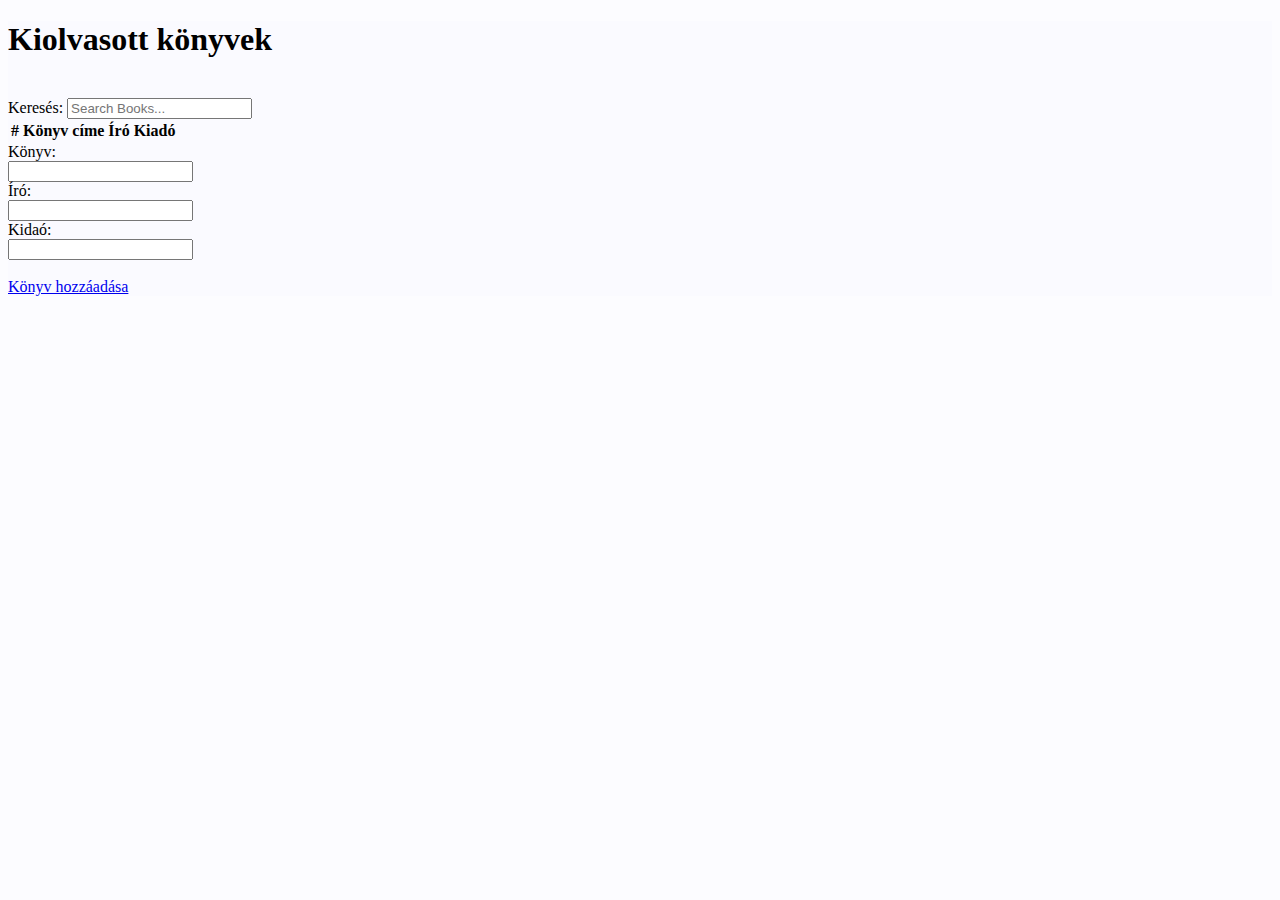
==== client/booklist.html @ 7343fcb6 "Initial commit" ====
<!DOCTYPE html>
<html lang="en">

<head>
    <meta charset="UTF-8">
    <title>BookSite</title>
    <link rel="stylesheet" href="../style/styleForTable.css">
    <link rel="stylesheet" href="https://stackpath.bootstrapcdn.com/bootstrap/4.1.3/css/bootstrap.min.css" integrity="sha384-MCw98/SFnGE8fJT3GXwEOngsV7Zt27NXFoaoApmYm81iuXoPkFOJwJ8ERdknLPMO" crossorigin="anonymous">
    <script src="https://code.jquery.com/jquery-3.3.1.slim.min.js" integrity="sha384-q8i/X+965DzO0rT7abK41JStQIAqVgRVzpbzo5smXKp4YfRvH+8abtTE1Pi6jizo" crossorigin="anonymous"></script>
    <script src="https://cdnjs.cloudflare.com/ajax/libs/popper.js/1.14.3/umd/popper.min.js" integrity="sha384-ZMP7rVo3mIykV+2+9J3UJ46jBk0WLaUAdn689aCwoqbBJiSnjAK/l8WvCWPIPm49" crossorigin="anonymous"></script>
    <script src="https://stackpath.bootstrapcdn.com/bootstrap/4.1.3/js/bootstrap.min.js" integrity="sha384-ChfqqxuZUCnJSK3+MXmPNIyE6ZbWh2IMqE241rYiqJxyMiZ6OW/JmZQ5stwEULTy" crossorigin="anonymous"></script>


</head>

<body class="bgColor">
    <div class="bgColor">
        <h1>Kiolvasott könyvek</h1><br>
        <label class="h2" for="search">Keresés: </label>
        <input id="searchbar" onkeyup="search_books()" type="text"
            name="search" placeholder="Search Books...">
        <br>
        <table id="booklist_table" class="table table-hover">

            <tbody id="booklist_table_tbody">
                
            </tbody>
        </table>
        <label for="book">Könyv:</label><br>
        <input type="text" id="book_input" value=""><br>
        <label for="book">Író:</label><br>
        <input type="text" id="writer_input" value=""><br>
        <label for="book">Kidaó:</label><br>
        <input type="text" id="publisher_input" value=""><br><br>

        <a href="#" onclick="add_book()">Könyv hozzáadása</a>
    </div>
</body>

</html>

<script src="./src/search.js"></script>
<script src="./src/booklist.js"></script>
<script>load_rows()</script>
---- style/styleForTable.css ----
.bgColor
{
  background-color: rgba(248, 248, 255, 0.4);
}

.form-group{
  text-align: center;
}
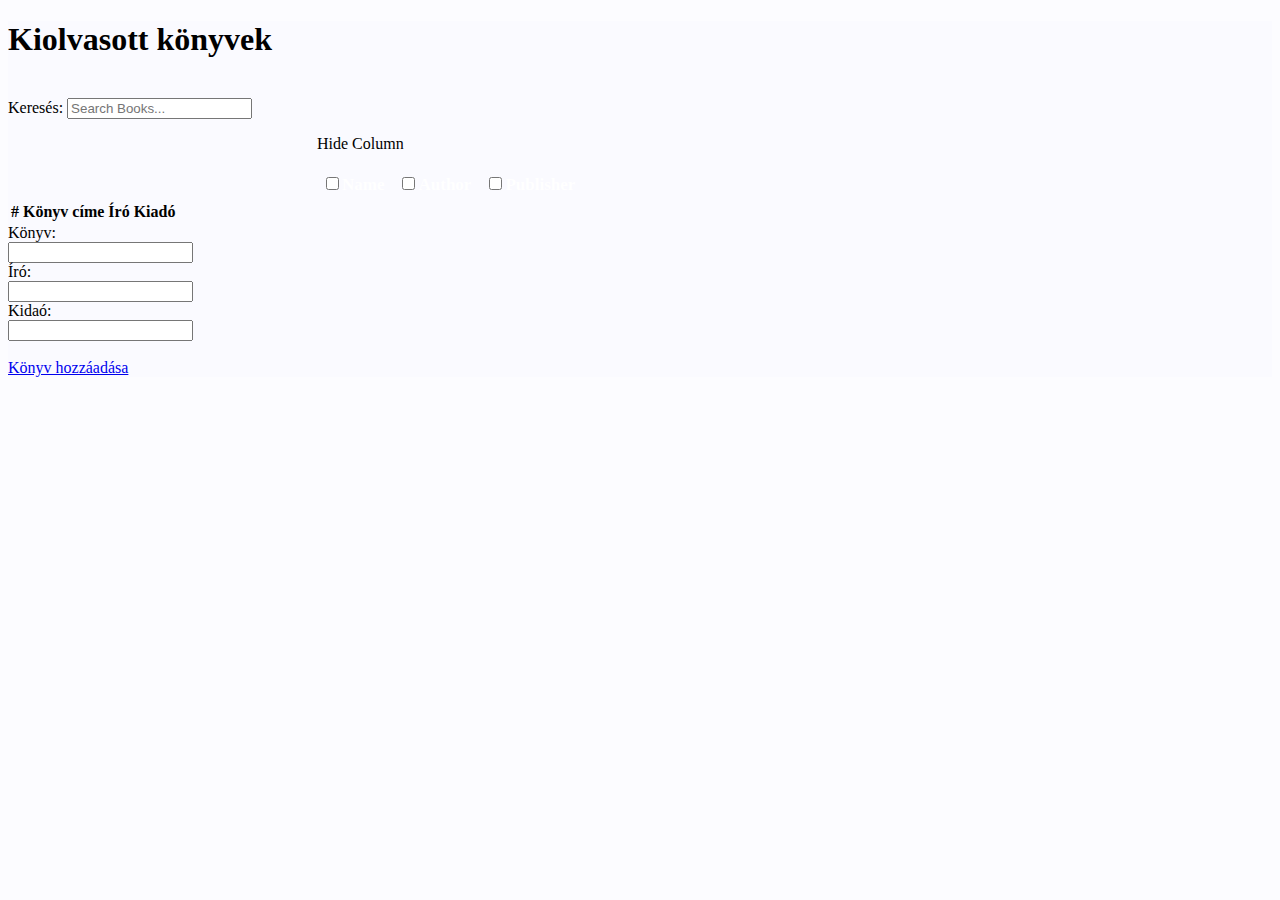
==== commit d07b8246: "Oszlopok eltávolítása" ====
--- a/client/booklist.html
+++ b/client/booklist.html
@@ -20,6 +20,12 @@
         <input id="searchbar" onkeyup="search_books()" type="text"
             name="search" placeholder="Search Books...">
         <br>
+        <div id="checkbox_div">
+            <p>Hide Column</p>
+            <li><input type="checkbox" value="hide" id="cim_col" onchange="hide_table(this.id);">Name</li>
+            <li><input type="checkbox" value="hide" id="szerzo_col" onchange="hide_table(this.id);">Author</li>
+            <li><input type="checkbox" value="hide" id="kiado_col" onchange="hide_table(this.id);">Publisher</li>
+          </div>
         <table id="booklist_table" class="table table-hover">
 
             <tbody id="booklist_table_tbody">
--- a/style/styleForTable.css
+++ b/style/styleForTable.css
@@ -5,4 +5,45 @@
 
 .form-group{
   text-align: center;
+}
+#Books {
+  border-collapse: collapse;
+  width: 100%; 
+  border: 1px solid #ddd; 
+  font-size: 18px;
+}
+
+#Books th{
+  cursor: pointer;
+}
+
+#Books th, #Books td {
+  text-align: center; 
+  padding: 12px;
+  
+}
+
+
+#Books tr {
+  
+  border-bottom: 1px solid #ddd;
+}
+
+#Books tr.header, #Books tr:hover {
+  
+  background-color: #f1f1f1;
+}
+#checkbox_div
+{
+ width:375px;
+ margin-left:309px;
+}
+
+#checkbox_div li
+{
+ color:white;
+ display:inline-block;
+ margin:5px;
+ font-size:17px;
+ font-weight:bold;
 }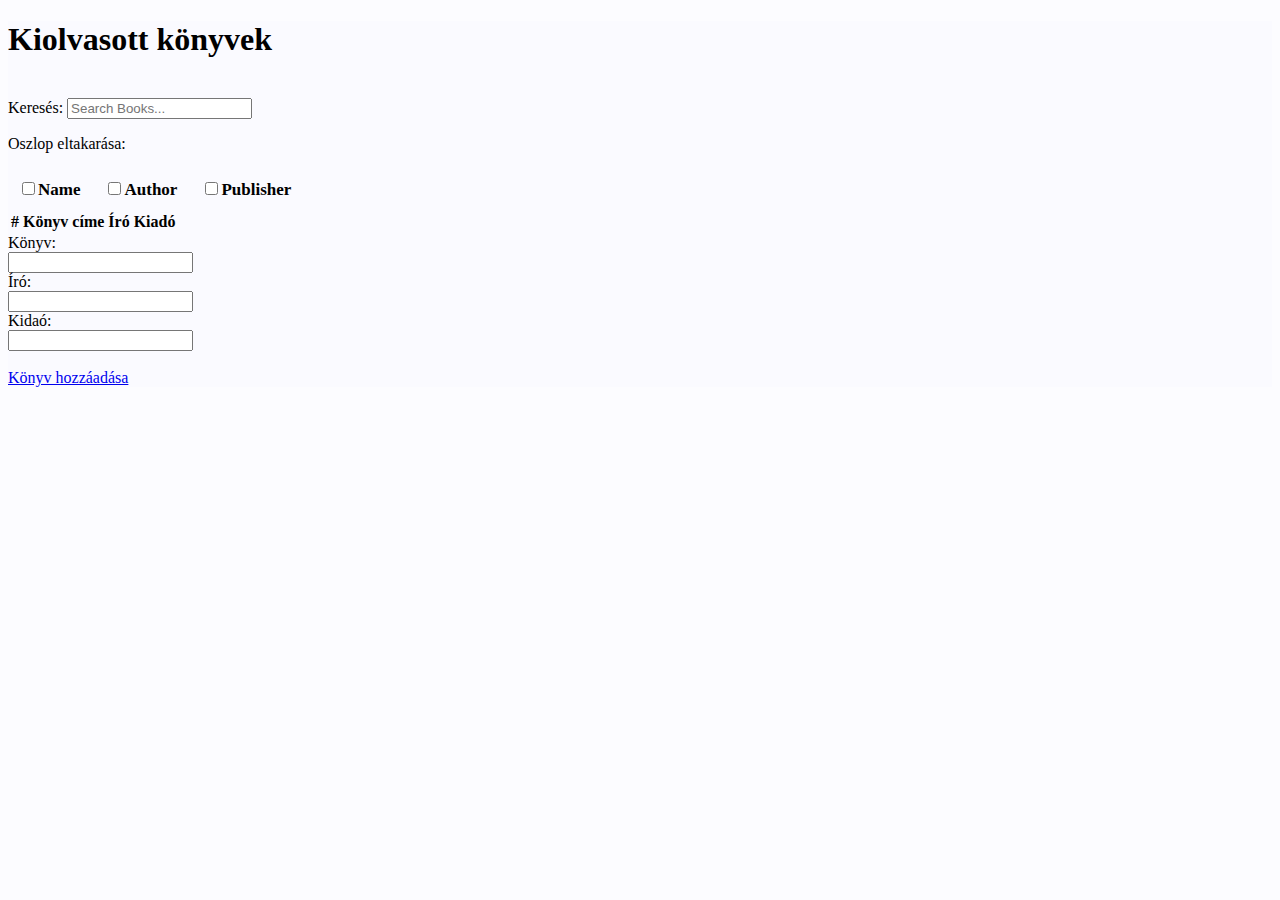
==== commit 9ef773d7: "Martin-Elso" ====
--- a/client/booklist.html
+++ b/client/booklist.html
@@ -21,7 +21,7 @@
             name="search" placeholder="Search Books...">
         <br>
         <div id="checkbox_div">
-            <p>Hide Column</p>
+            <p class="h2">Oszlop eltakarása:</p>
             <li><input type="checkbox" value="hide" id="cim_col" onchange="hide_table(this.id);">Name</li>
             <li><input type="checkbox" value="hide" id="szerzo_col" onchange="hide_table(this.id);">Author</li>
             <li><input type="checkbox" value="hide" id="kiado_col" onchange="hide_table(this.id);">Publisher</li>
--- a/style/styleForTable.css
+++ b/style/styleForTable.css
@@ -36,14 +36,13 @@
 #checkbox_div
 {
  width:375px;
- margin-left:309px;
 }
 
 #checkbox_div li
 {
- color:white;
+ color: black;
  display:inline-block;
- margin:5px;
+ margin:10px;
  font-size:17px;
  font-weight:bold;
 }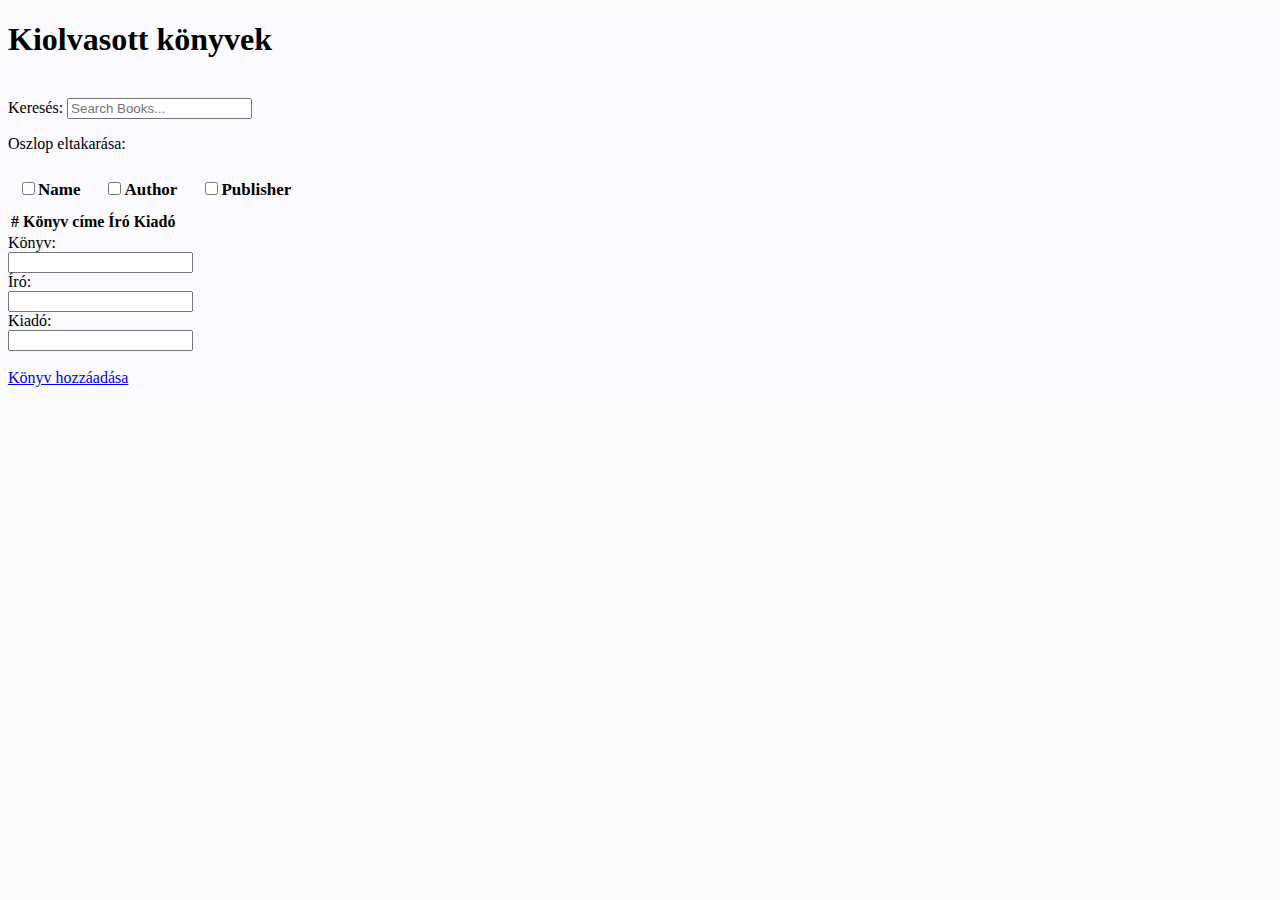
==== commit 6a7c0ebc: "Végleges-2" ====
--- a/client/booklist.html
+++ b/client/booklist.html
@@ -36,7 +36,7 @@
         <input type="text" id="book_input" value=""><br>
         <label for="book">Író:</label><br>
         <input type="text" id="writer_input" value=""><br>
-        <label for="book">Kidaó:</label><br>
+        <label for="book">Kiadó:</label><br>
         <input type="text" id="publisher_input" value=""><br><br>
 
         <a href="#" onclick="add_book()">Könyv hozzáadása</a>
